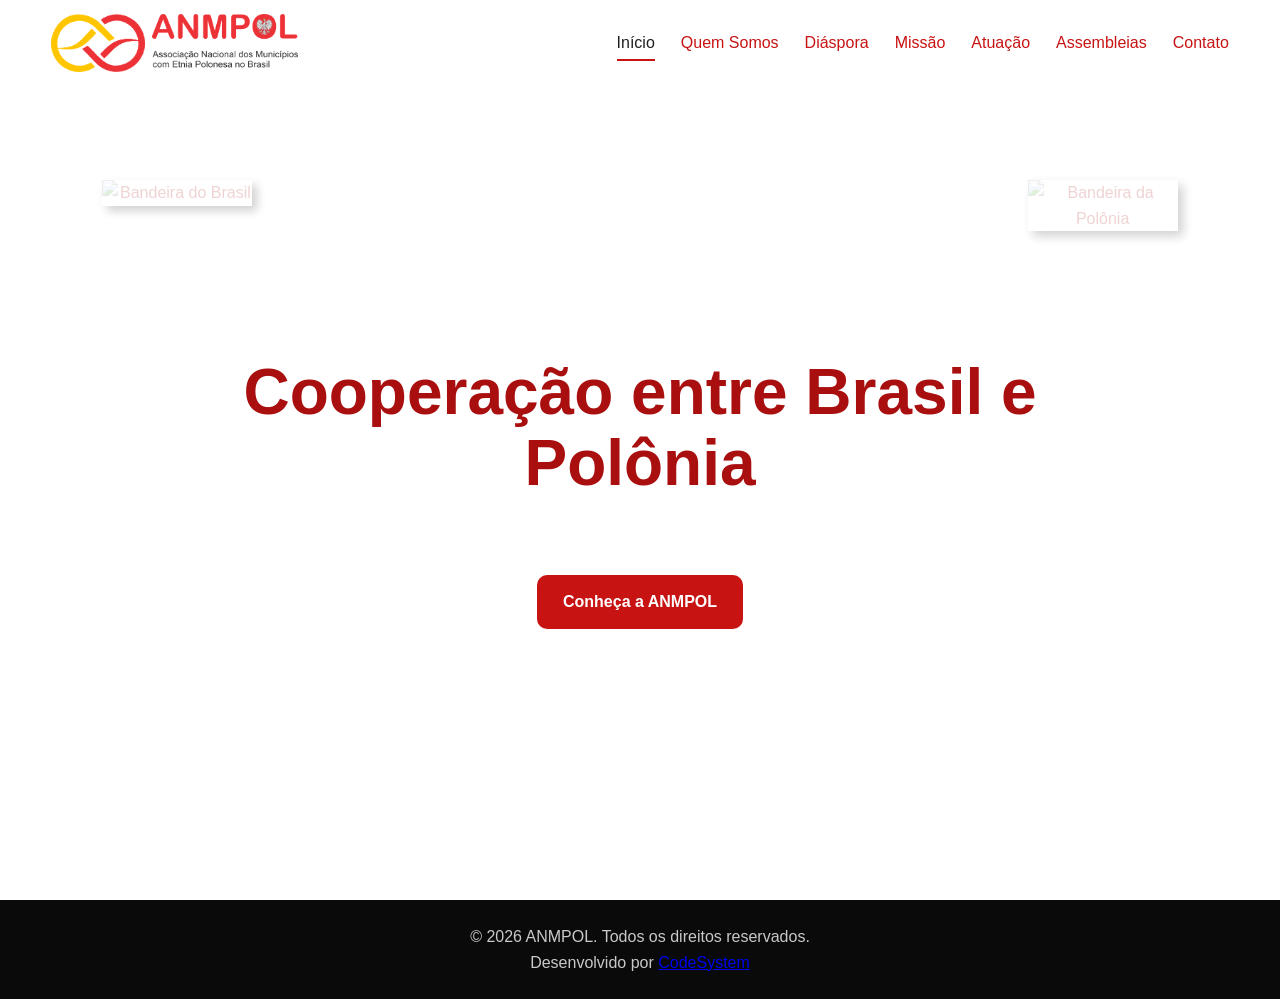
==== index.html @ 179f8c43 "adjust text missao" ====
<!doctype html>
<html lang="pt-BR">
  <head>
    <meta charset="UTF-8" />
    <link rel="shortcut icon" href="img/ANMPOL.ico" type="image/x-icon" />
    <meta name="viewport" content="width=device-width, initial-scale=1.0" />
    <title>ANMPOL - Início</title>
    <link rel="stylesheet" href="css/style.css" />
  </head>
  <body>
    <header class="site-header">
      <div class="container nav-bar">
        <a href="index.html" class="brand">
          <img src="img/logo.png" alt="Logo ANMPOL" class="logo" />
        </a>

        <button
          class="menu-toggle"
          type="button"
          aria-label="Abrir menu"
          aria-controls="menu"
          aria-expanded="false"
        >
          ☰
        </button>

        <nav id="menu" class="site-nav" aria-label="Menu principal">
          <div class="menu-header">
            <span>Menu</span>
            <button class="menu-close" type="button" aria-label="Fechar menu">
              ✕
            </button>
          </div>

          <a href="index.html" class="active">Início</a>
          <a href="sobre.html">Quem Somos</a>
          <a href="diaspora.html">Diáspora</a>
          <a href="missao.html">Missão</a>
          <a href="atuacao.html">Atuação</a>
          <a href="assembleia.html">Assembleias</a>
          <a href="contato.html">Contato</a>
        </nav>
      </div>
    </header>

    <div id="overlay"></div>

    <main>
      <section class="hero">
        <div class="flags">
          <img
            src="https://flagcdn.com/w320/br.png"
            alt="Bandeira do Brasil"
            class="flag flag-br"
          />
          <img
            src="https://flagcdn.com/w320/pl.png"
            alt="Bandeira da Polônia"
            class="flag flag-pl"
          />
        </div>

        <div class="container hero-content">
          <h1>Cooperação entre Brasil e Polônia</h1>
          <p>
            Plataforma institucional de cooperação entre municípios brasileiros
            e a República da Polônia.
          </p>
          <a href="sobre.html" class="btn">Conheça a ANMPOL</a>
        </div>
      </section>
    </main>

    <footer class="site-footer">
      <div class="container">
        <p>© 2026 ANMPOL. Todos os direitos reservados.</p>
        <p>
          Desenvolvido por
          <a
            class="color-white"
            href="https://www.codesystemweb.com.br"
            target="_blank"
          >
            <i class="fa fa-code" aria-hidden="true"></i> CodeSystem
          </a>
        </p>
      </div>
    </footer>

    <script src="js/script.js"></script>
  </body>
</html>
---- css/style.css ----
:root {
  --color-bg: #0b0b0b;
  --color-bg-soft: #111111;
  --color-white: #ffffff;
  --color-text: #1f1f1f;
  --color-text-soft: #555555;
  --color-red: #c81313;
  --color-red-hover: #a90f0f;
  --color-border: #e8e8e8;
  --shadow: 0 10px 30px rgba(0, 0, 0, 0.08);
  --radius: 14px;
  --container: 1180px;
  --header-height: 86px;
}

* {
  margin: 0;
  padding: 0;
  box-sizing: border-box;
}

html {
  scroll-behavior: smooth;
}

body {
  font-family: Arial, Helvetica, sans-serif;
  color: var(--color-text);
  background: #f7f7f7;
  line-height: 1.6;
}

body.no-scroll {
  overflow: hidden;
}

img {
  max-width: 100%;
  display: block;
}

a {
  transition: 0.25s ease;
}

.container {
  width: min(92%, var(--container));
  margin: 0 auto;
}

.narrow {
  max-width: 820px;
}

.site-header {
  position: fixed;
  top: 0;
  left: 0;
  width: 100%;
  height: var(--header-height);
  background: rgba(255, 255, 255, 0.92);
  backdrop-filter: blur(8px);
  z-index: 1000;
  border-bottom: 1px solid rgba(255, 255, 255, 0.08);
}

.nav-bar {
  height: 100%;
  display: flex;
  align-items: center;
  justify-content: space-between;
  gap: 24px;
}

.brand {
  display: flex;
  align-items: center;
  text-decoration: none;
}

.logo {
  height: 58px;
  width: auto;
}

.site-nav {
  display: flex;
  align-items: center;
  gap: 26px;
}

.site-nav a {
  color: var(--color-red);
  text-decoration: none;
  font-size: 1rem;
  position: relative;
}

.site-nav a::after {
  content: "";
  position: absolute;
  left: 0;
  bottom: -6px;
  width: 0;
  height: 2px;
  background: var(--color-red);
  transition: width 0.25s ease;
}

.site-nav a:hover::after,
.site-nav a.active::after {
  width: 100%;
}

.site-nav a.active {
  color: var(--color-text);
}

.menu-toggle,
.menu-close {
  border: 0;
  background: transparent;

  color: var(--color-red);
  cursor: pointer;
}

.menu-toggle {
  display: none;
  font-size: 2rem;
  line-height: 1;
}

.menu-header {
  display: none;
}

#overlay {
  position: fixed;
  inset: 0;
  background: rgba(0, 0, 0, 0.45);
  opacity: 0;
  visibility: hidden;
  transition: 0.25s ease;
  z-index: 998;
}

#overlay.active {
  opacity: 1;
  visibility: visible;
}

main {
  min-height: calc(100vh - 120px);
}

.hero {
  position: relative;
  min-height: 100vh;
  padding-top: var(--header-height);
  display: flex;
  align-items: center;
  justify-content: center;
  text-align: center;
  overflow: hidden;
  background: rgb(255, 255, 255);
  color: var(--color-red-hover);
}

.hero-content {
  position: relative;
  z-index: 2;
  max-width: 860px;
}

.hero-content h1 {
  font-size: clamp(2.1rem, 5vw, 4rem);
  line-height: 1.1;
  margin-bottom: 18px;
}

.hero-content p {
  font-size: clamp(1rem, 2vw, 1.2rem);
  color: rgba(255, 255, 255, 0.88);
  margin-bottom: 28px;
}

.btn {
  display: inline-block;
  background: var(--color-red);
  color: var(--color-white);
  text-decoration: none;
  border: none;
  padding: 14px 26px;
  border-radius: 10px;
  font-size: 1rem;
  font-weight: 700;
  cursor: pointer;
}

.btn:hover {
  background: var(--color-red-hover);
}

.flags {
  position: absolute;
  inset: 0;
  pointer-events: none;
}

.flag {
  box-shadow: 5px 5px 10px #000000;
  position: absolute;
  width: 150px;
  opacity: 0.18;
  animation: floatFlag 6s ease-in-out infinite;
}

.flag-br {
  top: 20%;
  left: 8%;
}

.flag-pl {
  right: 8%;
  top: 20%;
  animation-delay: 1.5s;
}

@keyframes floatFlag {
  0%, 100% {
    transform: translateY(0);
  }
  50% {
    transform: translateY(-18px);
  }
}

.page-main {
  padding-top: var(--header-height);
}

.page-hero {
  background: linear-gradient(180deg, #ff0000 0%, #191919 100%);
  color: var(--color-white);
  padding: 70px 0 60px;
}

.page-hero h1 {
  font-size: clamp(2rem, 4vw, 3.2rem);
  margin-bottom: 12px;
}

.page-hero p {
  color: rgba(255, 255, 255, 0.86);
  max-width: 760px;
}

.content-section {
  padding: 60px 0 80px;
}

.section-text p + p {
  margin-top: 18px;
}

.stats-grid,
.cards-grid {
  display: grid;
  grid-template-columns: repeat(3, 1fr);
  gap: 24px;
  margin-bottom: 36px;
}

.cards-grid {
  grid-template-columns: repeat(2, 1fr);
  margin-top: 30px;
}

.card {
  background: var(--color-white);
  border-radius: var(--radius);
  padding: 26px;
  box-shadow: var(--shadow);
  border-top: 4px solid var(--color-red);
}

.card h2,
.card h3 {
  margin-bottom: 10px;
  line-height: 1.2;
}

.a-assembleia {
  text-decoration: none;
  color: inherit;
}

.contact-form {
  background: var(--color-white);
  padding: 28px;
  border-radius: var(--radius);
  box-shadow: var(--shadow);
}

.form-group + .form-group {
  margin-top: 18px;
}

.contact-form label {
  display: block;
  font-weight: 700;
  margin-bottom: 8px;
}

.contact-form input,
.contact-form textarea {
  width: 100%;
  border: 1px solid #d8d8d8;
  border-radius: 10px;
  padding: 14px 16px;
  font-size: 1rem;
  outline: none;
  background: #fff;
}

.contact-form input:focus,
.contact-form textarea:focus {
  border-color: var(--color-red);
}

.site-footer {
  background: #0a0a0a;
  color: rgba(255, 255, 255, 0.78);
  padding: 24px 0;
  text-align: center;
}

@media (max-width: 900px) {
  .stats-grid {
    grid-template-columns: 1fr;
  }

  .cards-grid {
    grid-template-columns: 1fr;
  }

  .flag {
    width: 115px;
  }
}

@media (max-width: 768px) {
  .logo {
    height: 50px;
  }

  .menu-toggle {
    display: inline-flex;
    align-items: center;
    justify-content: center;
  }

  .site-nav {
    position: fixed;
    top: 0;
    right: -290px;
    width: 280px;
    height: 100vh;
    background: #080808;
    z-index: 999;
    flex-direction: column;
    align-items: flex-start;
    gap: 0;
    padding: 20px 20px 30px;
    transition: right 0.28s ease;
    box-shadow: -10px 0 30px rgba(0, 0, 0, 0.25);
  }

  .site-nav.active {
    right: 0;
  }

  .menu-header {
    width: 100%;
    display: flex;
    align-items: center;
    justify-content: space-between;
    color: var(--color-white);
    padding-bottom: 18px;
    margin-bottom: 6px;
    border-bottom: 1px solid rgba(255, 255, 255, 0.08);
  }

  .menu-header span {
    font-size: 1.1rem;
    font-weight: 700;
  }

  .menu-close {
    font-size: 1.7rem;
    line-height: 1;
  }

  .site-nav a {
    width: 100%;
    padding: 16px 0;
    border-bottom: 1px solid rgba(255, 255, 255, 0.08);
  }

  .site-nav a::after {
    display: none;
  }

  .hero {
    min-height: 88vh;
  }

  .hero-content h1 {
    font-size: 2rem;
  }

  .flag {
    width: 88px;
    opacity: 0.16;
  }

  .flag-br {
    top: 20%;
    left: 5%;
  }

  .flag-pl {
    right: 5%;
    bottom: 18%;
  }

  .content-section {
    padding: 42px 0 60px;
  }
}

@media (max-width: 480px) {
  :root {
    --header-height: 80px;
  }

  .container {
    width: 94%;
  }

  .logo {
    height: 44px;
  }

  .site-nav {
    width: 84%;
    right: -84%;
  }

  .hero-content p {
    font-size: 0.98rem;
  }

  .btn {
    width: 100%;
    text-align: center;
  }

  .card,
  .contact-form {
    padding: 20px;
  }
}


/* modal imagem link */

.abrir-modal {
  display: inline-block;
  margin-top: 10px;
  color: #0f3b73;
  font-weight: 600;
  text-decoration: none;
  border-bottom: 1px solid transparent;
  transition: all 0.3s ease;
}

.abrir-modal:hover {
  color: #0a2c56;
  border-bottom: 1px solid #0a2c56;
}

.modal {
  position: fixed;
  inset: 0;
  background: rgba(8, 18, 35, 0.82);
  backdrop-filter: blur(4px);
  -webkit-backdrop-filter: blur(4px);
  display: flex;
  align-items: center;
  justify-content: center;
  padding: 30px;
  opacity: 0;
  visibility: hidden;
  transition: opacity 0.35s ease, visibility 0.35s ease;
  z-index: 9999;
}

.modal.ativo {
  opacity: 1;
  visibility: visible;
}

.modal-conteudo {
  position: relative;
  width: 100%;
  max-width: 900px;
  transform: scale(0.88);
  opacity: 0;
  transition: transform 0.35s ease, opacity 0.35s ease;
}

.modal.ativo .modal-conteudo {
  transform: scale(1);
  opacity: 1;
}

.imagem-modal {
  display: block;
  width: 100%;
  max-height: 88vh;
  object-fit: contain;
  border-radius: 14px;
  background: #fff;
  box-shadow:
    0 18px 45px rgba(0, 0, 0, 0.28),
    0 4px 12px rgba(0, 0, 0, 0.15);
  transform: scale(0.96);
  transition: transform 0.4s ease;
}

.modal.ativo .imagem-modal {
  transform: scale(1);
}

.fechar {
  position: absolute;
  top: -14px;
  right: -14px;
  width: 42px;
  height: 42px;
  border: none;
  border-radius: 50%;
  background: #ffffff;
  color: #0f3b73;
  font-size: 28px;
  font-weight: 700;
  line-height: 1;
  cursor: pointer;
  box-shadow: 0 8px 20px rgba(0, 0, 0, 0.18);
  transition: transform 0.25s ease, background 0.25s ease, color 0.25s ease;
}

.fechar:hover {
  transform: scale(1.08);
  background: #0f3b73;
  color: #fff;
}

@media (max-width: 768px) {
  .modal {
    padding: 18px;
  }

  .modal-conteudo {
    max-width: 100%;
  }

  .imagem-modal {
    max-height: 82vh;
    border-radius: 10px;
  }

  .fechar {
    top: -10px;
    right: -2px;
    width: 38px;
    height: 38px;
    font-size: 24px;
  }
}



.mission-highlight {
  display: grid;
  grid-template-columns: 1.05fr 1fr;
  gap: 40px;
  align-items: start;
}

.mission-media img {
  width: 100%;
  display: block;
  border-radius: 18px;
  box-shadow: 0 14px 34px rgba(0, 0, 0, 0.14);
}

.mission-badge {
  display: inline-block;
  margin-bottom: 14px;
  padding: 8px 14px;
  border-radius: 999px;
  background: rgba(200, 19, 19, 0.08);
  color: #c81313;
  font-weight: 700;
  font-size: 0.9rem;
  text-transform: uppercase;
  letter-spacing: 0.04em;
}

.mission-heading {
  font-size: clamp(2rem, 4vw, 3rem);
  line-height: 1.1;
  margin-bottom: 14px;
}

.mission-lead {
  font-size: 1.1rem;
  color: #444;
  margin-bottom: 20px;
}

.mission-box,
.mission-warning {
  background: #fff;
  border-radius: 16px;
  padding: 22px;
  box-shadow: 0 10px 26px rgba(0, 0, 0, 0.08);
  margin: 24px 0;
}

.mission-box {
  border-top: 4px solid #c81313;
}

.mission-warning {
  border-top: 4px solid #f0b400;
}

.mission-box h3 {
  margin-bottom: 12px;
}

.mission-list {
  padding-left: 20px;
}

.mission-list li + li {
  margin-top: 10px;
}

.mission-emphasis {
  margin: 24px 0;
}

.mission-emphasis p + p {
  margin-top: 10px;
}

.mission-cta {
  margin-top: 28px;
  display: flex;
  flex-wrap: wrap;
  align-items: center;
  gap: 14px;
}

.mission-cta-text {
  width: 100%;
  margin-bottom: 4px;
}

.mission-phone {
  color: #c81313;
  font-weight: 700;
  text-decoration: none;
}

.mission-phone:hover {
  text-decoration: underline;
}

@media (max-width: 900px) {
  .mission-highlight {
    grid-template-columns: 1fr;
  }
}
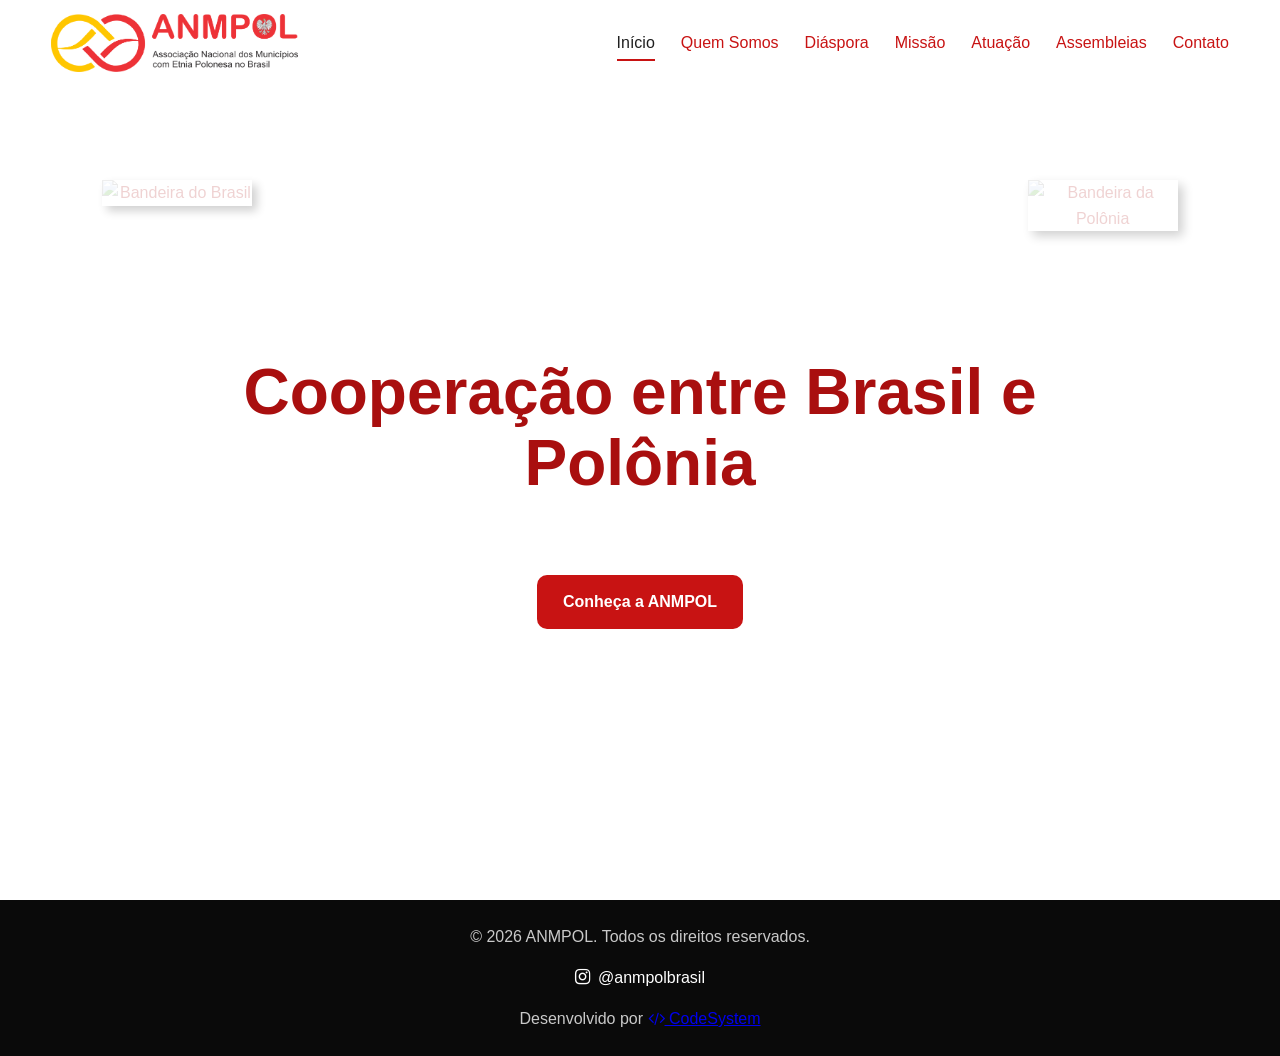
==== commit a9fdf06d: "add rede social" ====
--- a/index.html
+++ b/index.html
@@ -6,6 +6,7 @@
     <meta name="viewport" content="width=device-width, initial-scale=1.0" />
     <title>ANMPOL - Início</title>
     <link rel="stylesheet" href="css/style.css" />
+    <link rel="stylesheet" href="https://cdnjs.cloudflare.com/ajax/libs/font-awesome/4.7.0/css/font-awesome.min.css">
   </head>
   <body>
     <header class="site-header">
@@ -72,20 +73,34 @@
     </main>
 
     <footer class="site-footer">
-      <div class="container">
-        <p>© 2026 ANMPOL. Todos os direitos reservados.</p>
-        <p>
-          Desenvolvido por
-          <a
-            class="color-white"
-            href="https://www.codesystemweb.com.br"
-            target="_blank"
-          >
-            <i class="fa fa-code" aria-hidden="true"></i> CodeSystem
-          </a>
-        </p>
-      </div>
-    </footer>
+  <div class="container">
+
+    <p>© 2026 ANMPOL. Todos os direitos reservados.</p>
+
+    <div class="footer-social">
+      <a 
+        href="https://www.instagram.com/anmpolbrasil" 
+        target="_blank" 
+        aria-label="Instagram ANMPOL"
+      >
+        <i class="fa fa-instagram"></i>
+        @anmpolbrasil
+      </a>
+    </div>
+
+    <p>
+      Desenvolvido por
+      <a
+        class="color-white"
+        href="https://www.codesystemweb.com.br"
+        target="_blank"
+      >
+        <i class="fa fa-code" aria-hidden="true"></i> CodeSystem
+      </a>
+    </p>
+
+  </div>
+</footer>
 
     <script src="js/script.js"></script>
   </body>
--- a/css/style.css
+++ b/css/style.css
@@ -696,4 +696,27 @@
   .mission-highlight {
     grid-template-columns: 1fr;
   }
+}
+
+
+.footer-social {
+  margin: 15px 0;
+}
+
+.footer-social a {
+  color: #fff;
+  text-decoration: none;
+  font-weight: 500;
+  display: inline-flex;
+  align-items: center;
+  gap: 8px;
+  transition: 0.3s;
+}
+
+.footer-social a:hover {
+  color: #e1306c; /* cor oficial do Instagram */
+}
+
+.footer-social i {
+  font-size: 18px;
 }
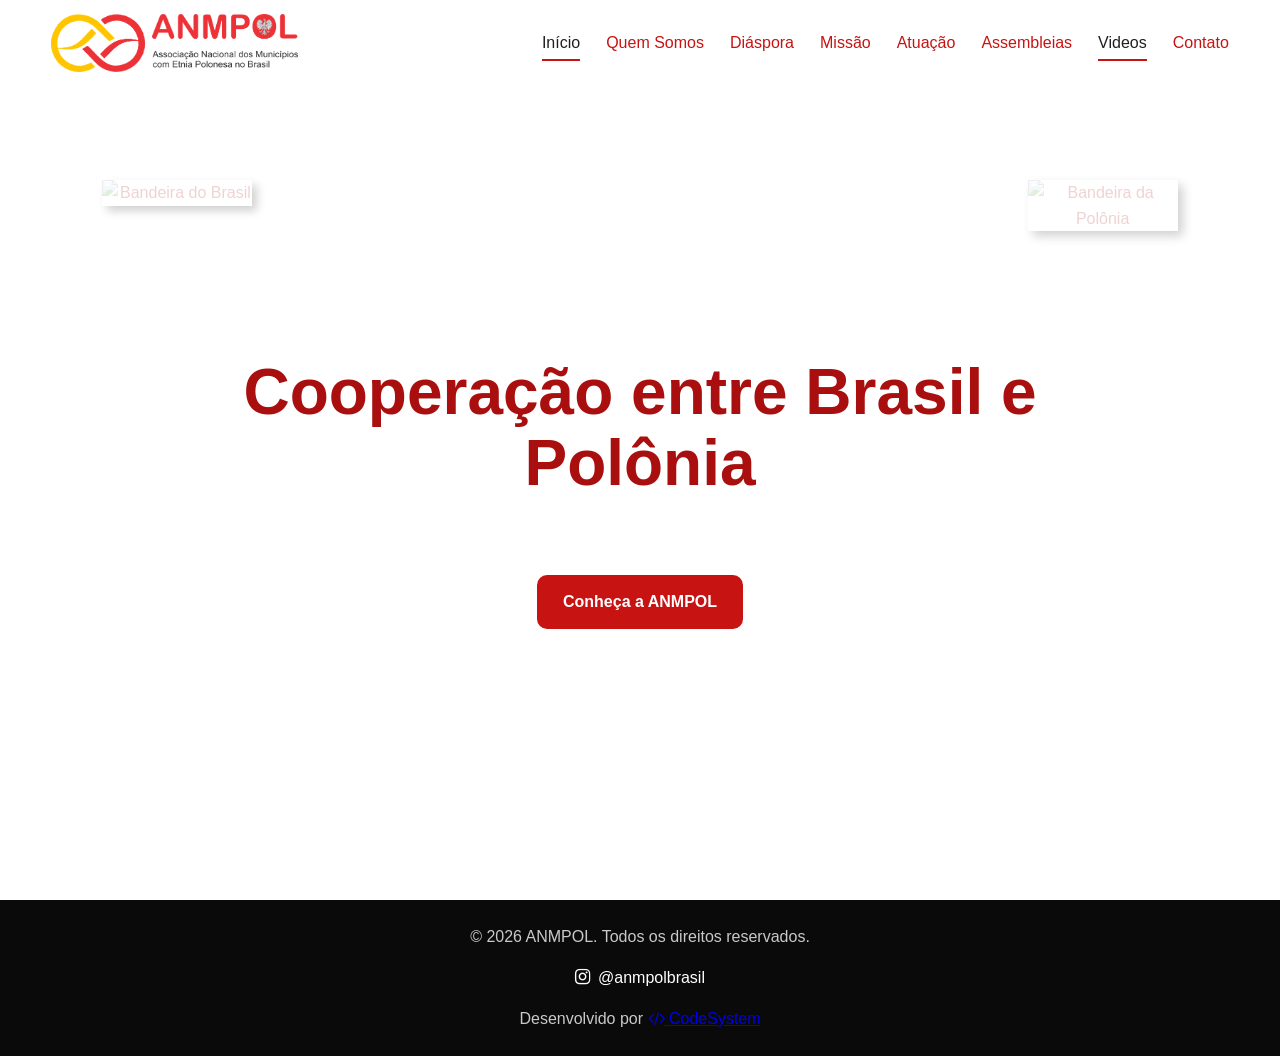
==== commit 681b5215: "adicionando secao videos" ====
--- a/index.html
+++ b/index.html
@@ -39,6 +39,7 @@
           <a href="missao.html">Missão</a>
           <a href="atuacao.html">Atuação</a>
           <a href="assembleia.html">Assembleias</a>
+          <a href="videos.html" class="active">Videos</a>
           <a href="contato.html">Contato</a>
         </nav>
       </div>
--- a/css/style.css
+++ b/css/style.css
@@ -719,4 +719,170 @@
 
 .footer-social i {
   font-size: 18px;
+}
+
+
+.videos-section .section-header {
+  margin-bottom: 32px;
+}
+
+.video-grid {
+  display: grid;
+  grid-template-columns: repeat(auto-fill, minmax(350px, 1fr));
+  gap: 20px;
+  justify-items: center;
+}
+
+.video-card {
+  background: #fff;
+  border-radius: 18px;
+  overflow: hidden;
+  box-shadow: 0 12px 30px rgba(0, 0, 0, 0.08);
+  border-top: 4px solid #c81313;
+}
+
+.video-thumb {
+  position: relative;
+  cursor: pointer;
+  background: #111;
+}
+
+.video-thumb img {
+  width: 100%;
+  display: block;
+  height: auto;
+}
+
+.play-button {
+  position: absolute;
+  top: 50%;
+  left: 50%;
+  width: 74px;
+  height: 74px;
+  transform: translate(-50%, -50%);
+  border: none;
+  border-radius: 50%;
+  background: rgba(200, 19, 19, 0.92);
+  color: #fff;
+  font-size: 28px;
+  cursor: pointer;
+  box-shadow: 0 10px 24px rgba(0, 0, 0, 0.24);
+}
+
+.video-card-content {
+  padding: 24px;
+}
+
+.video-card-content h3 {
+  margin-bottom: 16px;
+  font-size: 1.5rem;
+  line-height: 1.2;
+}
+
+.video-description p {
+  color: #444;
+  line-height: 1.7;
+}
+
+.desc-more {
+  display: none;
+  margin-top: 14px;
+}
+
+.video-description.expanded .desc-more {
+  display: block;
+}
+
+.toggle-desc {
+  margin-top: 18px;
+  border: none;
+  background: transparent;
+  color: #c81313;
+  font-weight: 700;
+  cursor: pointer;
+  padding: 0;
+  font-size: 0.98rem;
+}
+
+.video-contact {
+  background: #f8f8f8;
+  padding: 16px;
+  border-radius: 12px;
+  margin-top: 14px;
+}
+
+/* MODAL */
+.video-modal {
+  position: fixed;
+  inset: 0;
+  display: none;
+  z-index: 3000;
+}
+
+.video-modal.active {
+  display: block;
+}
+
+.video-modal-overlay {
+  position: absolute;
+  inset: 0;
+  background: rgba(0, 0, 0, 0.78);
+}
+
+.video-modal-content {
+  position: relative;
+  width: min(92%, 980px);
+  margin: 5vh auto;
+  z-index: 2;
+  background: #000;
+  border-radius: 16px;
+  overflow: hidden;
+  box-shadow: 0 18px 40px rgba(0, 0, 0, 0.35);
+}
+
+.video-modal-close {
+  position: absolute;
+  top: 10px;
+  right: 12px;
+  width: 42px;
+  height: 42px;
+  border: none;
+  border-radius: 50%;
+  background: rgba(255,255,255,0.16);
+  color: #fff;
+  font-size: 22px;
+  cursor: pointer;
+  z-index: 3;
+}
+
+.video-modal video {
+  display: block;
+  width: 100%;
+  max-height: 85vh;
+  background: #000;
+}
+
+body.modal-open {
+  overflow: hidden;
+}
+
+@media (max-width: 768px) {
+  .video-card-content {
+    padding: 20px;
+  }
+
+  .video-card-content h3 {
+    font-size: 1.25rem;
+  }
+
+  .play-button {
+    width: 62px;
+    height: 62px;
+    font-size: 24px;
+  }
+
+  .video-modal-content {
+    width: 94%;
+    margin: 10vh auto;
+  }
 }
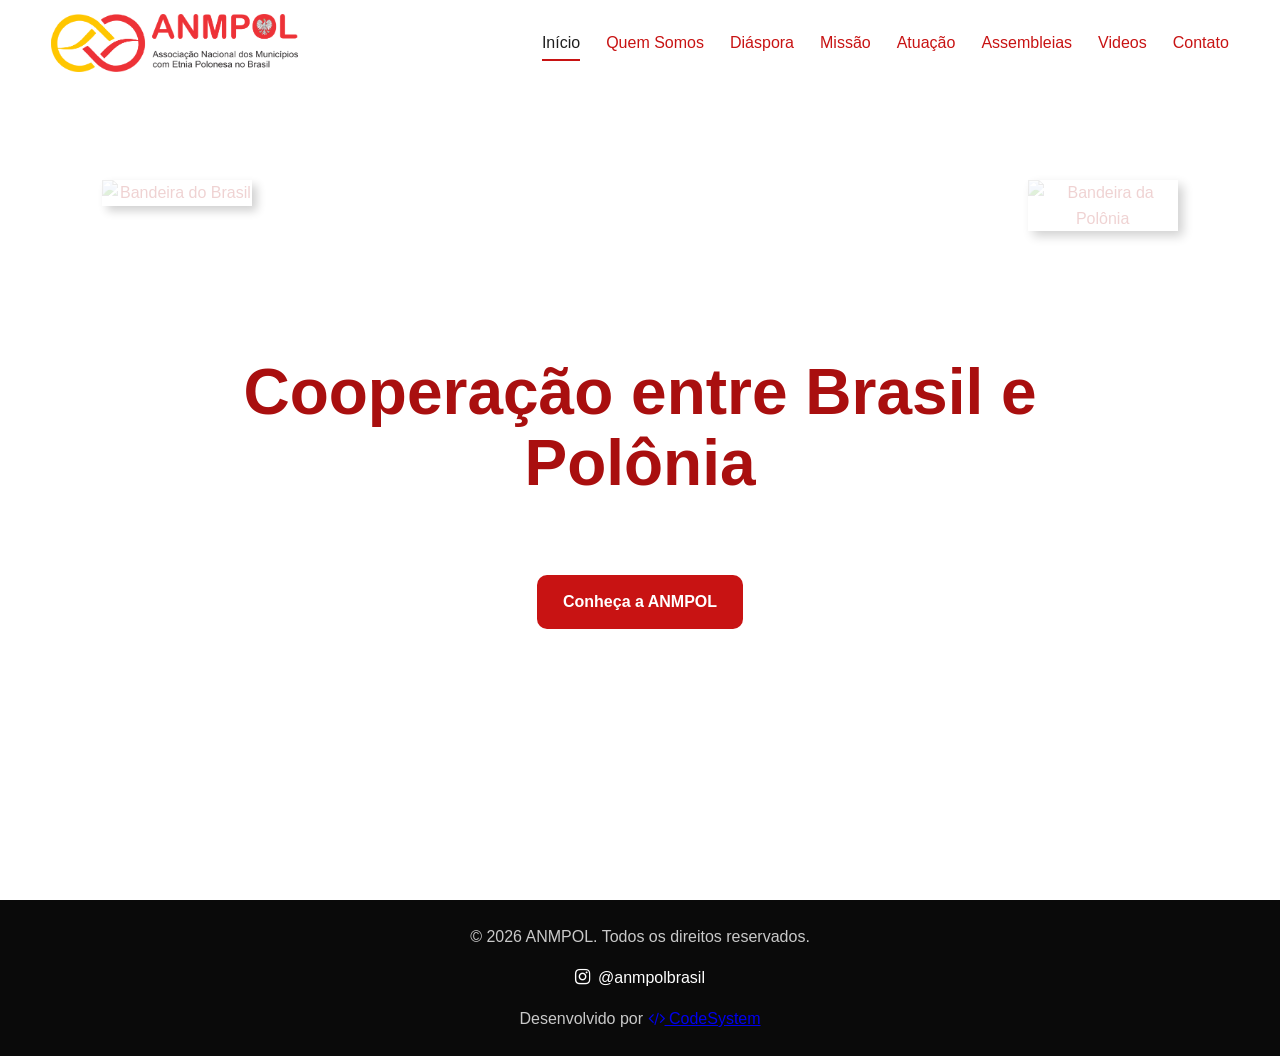
==== commit d8f3ef25: "corrigindo active" ====
--- a/index.html
+++ b/index.html
@@ -39,7 +39,7 @@
           <a href="missao.html">Missão</a>
           <a href="atuacao.html">Atuação</a>
           <a href="assembleia.html">Assembleias</a>
-          <a href="videos.html" class="active">Videos</a>
+          <a href="videos.html" >Videos</a>
           <a href="contato.html">Contato</a>
         </nav>
       </div>
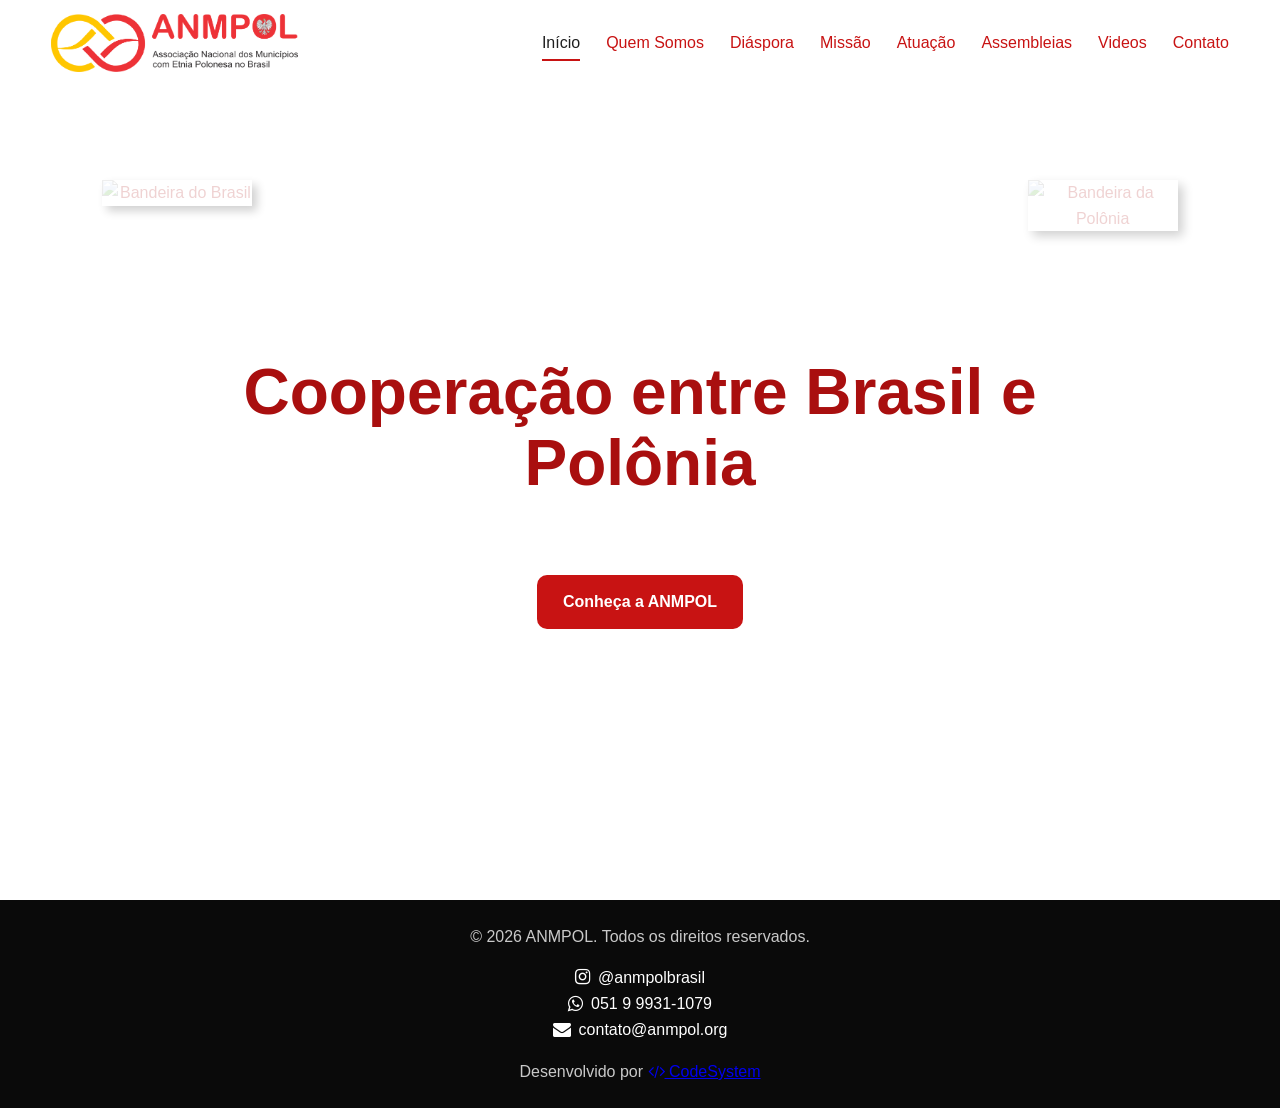
==== commit 997ad864: "add seo" ====
--- a/index.html
+++ b/index.html
@@ -6,7 +6,64 @@
     <meta name="viewport" content="width=device-width, initial-scale=1.0" />
     <title>ANMPOL - Início</title>
     <link rel="stylesheet" href="css/style.css" />
-    <link rel="stylesheet" href="https://cdnjs.cloudflare.com/ajax/libs/font-awesome/4.7.0/css/font-awesome.min.css">
+    <meta
+      name="description"
+      content="A ANMPOL promove a cooperação institucional entre municípios brasileiros e a República da Polônia, fortalecendo a herança cultural polonesa no Brasil."
+    />
+
+    <meta
+      name="keywords"
+      content="ANMPOL, municípios poloneses Brasil, cooperação Brasil Polônia, diáspora polonesa, cultura polonesa no Brasil, cidades irmãs Polônia"
+    />
+
+    <meta name="author" content="ANMPOL" />
+    <link rel="preload" as="image" href="img/logo.png" />
+    <!-- INDEXAÇÃO -->
+    <meta name="robots" content="index, follow" />
+
+    <!-- CANONICAL -->
+    <link rel="canonical" href="https://www.anmpol.org/" />
+
+    <!-- OPEN GRAPH (FACEBOOK / WHATSAPP) -->
+    <meta property="og:type" content="website" />
+    <meta property="og:title" content="ANMPOL - Cooperação Brasil e Polônia" />
+    <meta
+      property="og:description"
+      content="Plataforma institucional que conecta municípios brasileiros à República da Polônia."
+    />
+    <meta property="og:url" content="https://www.anmpol.org/" />
+    <meta property="og:image" content="https://www.anmpol.org/img/logo.png" />
+
+    <!-- TWITTER -->
+    <meta name="twitter:card" content="summary_large_image" />
+    <meta name="twitter:title" content="ANMPOL" />
+    <meta
+      name="twitter:description"
+      content="Cooperação entre municípios do Brasil e Polônia"
+    />
+    <meta name="twitter:image" content="https://www.anmpol.org/img/logo.png" />
+
+    <link
+      rel="stylesheet"
+      href="https://cdnjs.cloudflare.com/ajax/libs/font-awesome/4.7.0/css/font-awesome.min.css"
+    />
+
+    <script type="application/ld+json">
+      {
+        "@context": "https://schema.org",
+        "@type": "Organization",
+        "name": "ANMPOL",
+        "url": "https://www.anmpol.org/",
+        "logo": "https://www.anmpol.org/img/logo.png",
+        "description": "Associação Nacional dos Municípios com Etnia Polonesa no Brasil.",
+        "address": {
+          "@type": "PostalAddress",
+          "addressLocality": "Áurea",
+          "addressRegion": "RS",
+          "addressCountry": "BR"
+        }
+      }
+    </script>
   </head>
   <body>
     <header class="site-header">
@@ -39,7 +96,7 @@
           <a href="missao.html">Missão</a>
           <a href="atuacao.html">Atuação</a>
           <a href="assembleia.html">Assembleias</a>
-          <a href="videos.html" >Videos</a>
+          <a href="videos.html">Videos</a>
           <a href="contato.html">Contato</a>
         </nav>
       </div>
@@ -74,34 +131,50 @@
     </main>
 
     <footer class="site-footer">
-  <div class="container">
+      <div class="container">
+        <p>© 2026 ANMPOL. Todos os direitos reservados.</p>
 
-    <p>© 2026 ANMPOL. Todos os direitos reservados.</p>
+        <div class="footer-social">
+          <a
+            href="https://www.instagram.com/anmpolbrasil"
+            target="_blank"
+            aria-label="Instagram ANMPOL"
+          >
+            <i class="fa fa-instagram"></i>
+            @anmpolbrasil
+          </a>
+          <br />
+          <a
+            href="https://wa.me/5551999331079"
+            target="_blank"
+            aria-label="Instagram ANMPOL"
+          >
+            <i class="fa fa-whatsapp"></i>
+            051 9 9931-1079
+          </a>
+          <br />
+          <a
+            href="mailto:contato@anmpol.org"
+            target="_blank"
+            aria-label="Instagram ANMPOL"
+          >
+            <i class="fa fa-envelope"></i>
+            contato@anmpol.org
+          </a>
+        </div>
 
-    <div class="footer-social">
-      <a 
-        href="https://www.instagram.com/anmpolbrasil" 
-        target="_blank" 
-        aria-label="Instagram ANMPOL"
-      >
-        <i class="fa fa-instagram"></i>
-        @anmpolbrasil
-      </a>
-    </div>
-
-    <p>
-      Desenvolvido por
-      <a
-        class="color-white"
-        href="https://www.codesystemweb.com.br"
-        target="_blank"
-      >
-        <i class="fa fa-code" aria-hidden="true"></i> CodeSystem
-      </a>
-    </p>
-
-  </div>
-</footer>
+        <p>
+          Desenvolvido por
+          <a
+            class="color-white"
+            href="https://www.codesystemweb.com.br"
+            target="_blank"
+          >
+            <i class="fa fa-code" aria-hidden="true"></i> CodeSystem
+          </a>
+        </p>
+      </div>
+    </footer>
 
     <script src="js/script.js"></script>
   </body>
--- a/css/style.css
+++ b/css/style.css
@@ -728,12 +728,14 @@
 
 .video-grid {
   display: grid;
-  grid-template-columns: repeat(auto-fill, minmax(350px, 1fr));
+  grid-template-columns: repeat(auto-fill, minmax(350px, 220px));
   gap: 20px;
-  justify-items: center;
+  justify-content: start;
 }
 
 .video-card {
+  width: 100%;
+  /* max-width: 350px; */
   background: #fff;
   border-radius: 18px;
   overflow: hidden;
@@ -745,48 +747,53 @@
   position: relative;
   cursor: pointer;
   background: #111;
+  width: 100%;
+  aspect-ratio: 16 / 9;
+  overflow: hidden;
 }
 
 .video-thumb img {
   width: 100%;
+  height: 100%;
+  object-fit: cover;
   display: block;
-  height: auto;
 }
 
 .play-button {
   position: absolute;
   top: 50%;
   left: 50%;
-  width: 74px;
-  height: 74px;
+  width: 58px;
+  height: 58px;
   transform: translate(-50%, -50%);
   border: none;
   border-radius: 50%;
   background: rgba(200, 19, 19, 0.92);
   color: #fff;
-  font-size: 28px;
+  font-size: 22px;
   cursor: pointer;
   box-shadow: 0 10px 24px rgba(0, 0, 0, 0.24);
 }
 
 .video-card-content {
-  padding: 24px;
+  padding: 16px;
 }
 
 .video-card-content h3 {
-  margin-bottom: 16px;
-  font-size: 1.5rem;
-  line-height: 1.2;
+  margin-bottom: 12px;
+  font-size: 1rem;
+  line-height: 1.3;
 }
 
 .video-description p {
   color: #444;
-  line-height: 1.7;
+  line-height: 1.55;
+  font-size: 0.88rem;
 }
 
 .desc-more {
   display: none;
-  margin-top: 14px;
+  margin-top: 12px;
 }
 
 .video-description.expanded .desc-more {
@@ -794,24 +801,23 @@
 }
 
 .toggle-desc {
-  margin-top: 18px;
+  margin-top: 14px;
   border: none;
   background: transparent;
   color: #c81313;
   font-weight: 700;
   cursor: pointer;
   padding: 0;
-  font-size: 0.98rem;
+  font-size: 0.9rem;
 }
 
 .video-contact {
   background: #f8f8f8;
-  padding: 16px;
-  border-radius: 12px;
-  margin-top: 14px;
-}
-
-/* MODAL */
+  padding: 12px;
+  border-radius: 10px;
+  margin-top: 12px;
+}
+
 .video-modal {
   position: fixed;
   inset: 0;
@@ -867,18 +873,13 @@
 }
 
 @media (max-width: 768px) {
-  .video-card-content {
-    padding: 20px;
-  }
-
-  .video-card-content h3 {
-    font-size: 1.25rem;
-  }
-
-  .play-button {
-    width: 62px;
-    height: 62px;
-    font-size: 24px;
+  .video-grid {
+    grid-template-columns: 1fr;
+    justify-items: center;
+  }
+
+  .video-card {
+    max-width: 320px;
   }
 
   .video-modal-content {
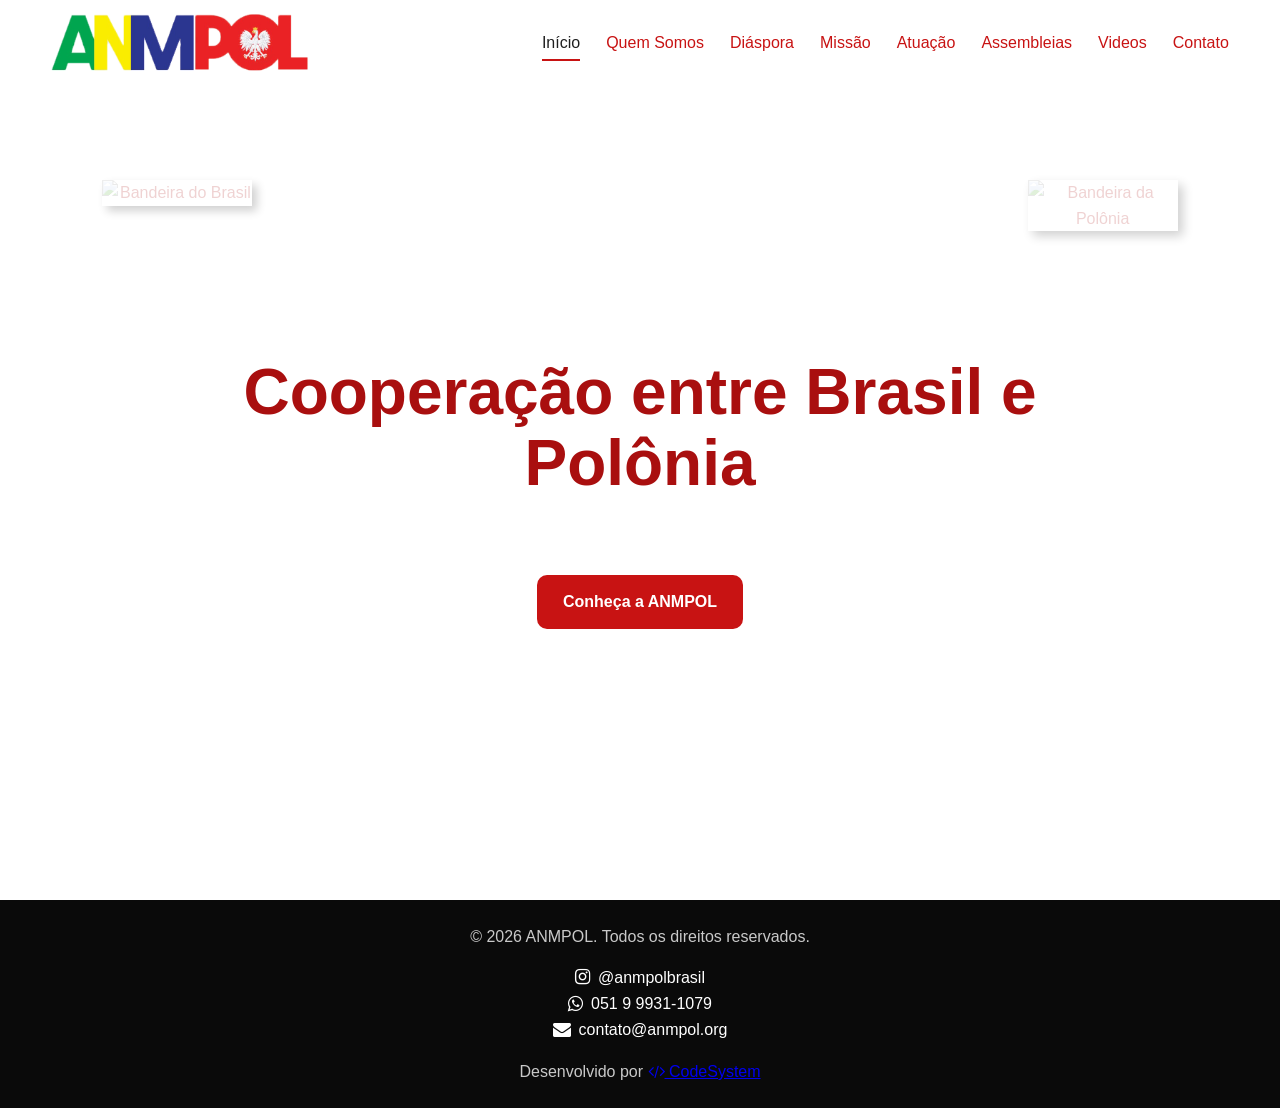
==== commit f3d83a11: "alteracao logo" ====
--- a/index.html
+++ b/index.html
@@ -2,7 +2,7 @@
 <html lang="pt-BR">
   <head>
     <meta charset="UTF-8" />
-    <link rel="shortcut icon" href="img/ANMPOL.ico" type="image/x-icon" />
+    <link rel="shortcut icon" href="img/ico.ico" type="image/x-icon" />
     <meta name="viewport" content="width=device-width, initial-scale=1.0" />
     <title>ANMPOL - Início</title>
     <link rel="stylesheet" href="css/style.css" />
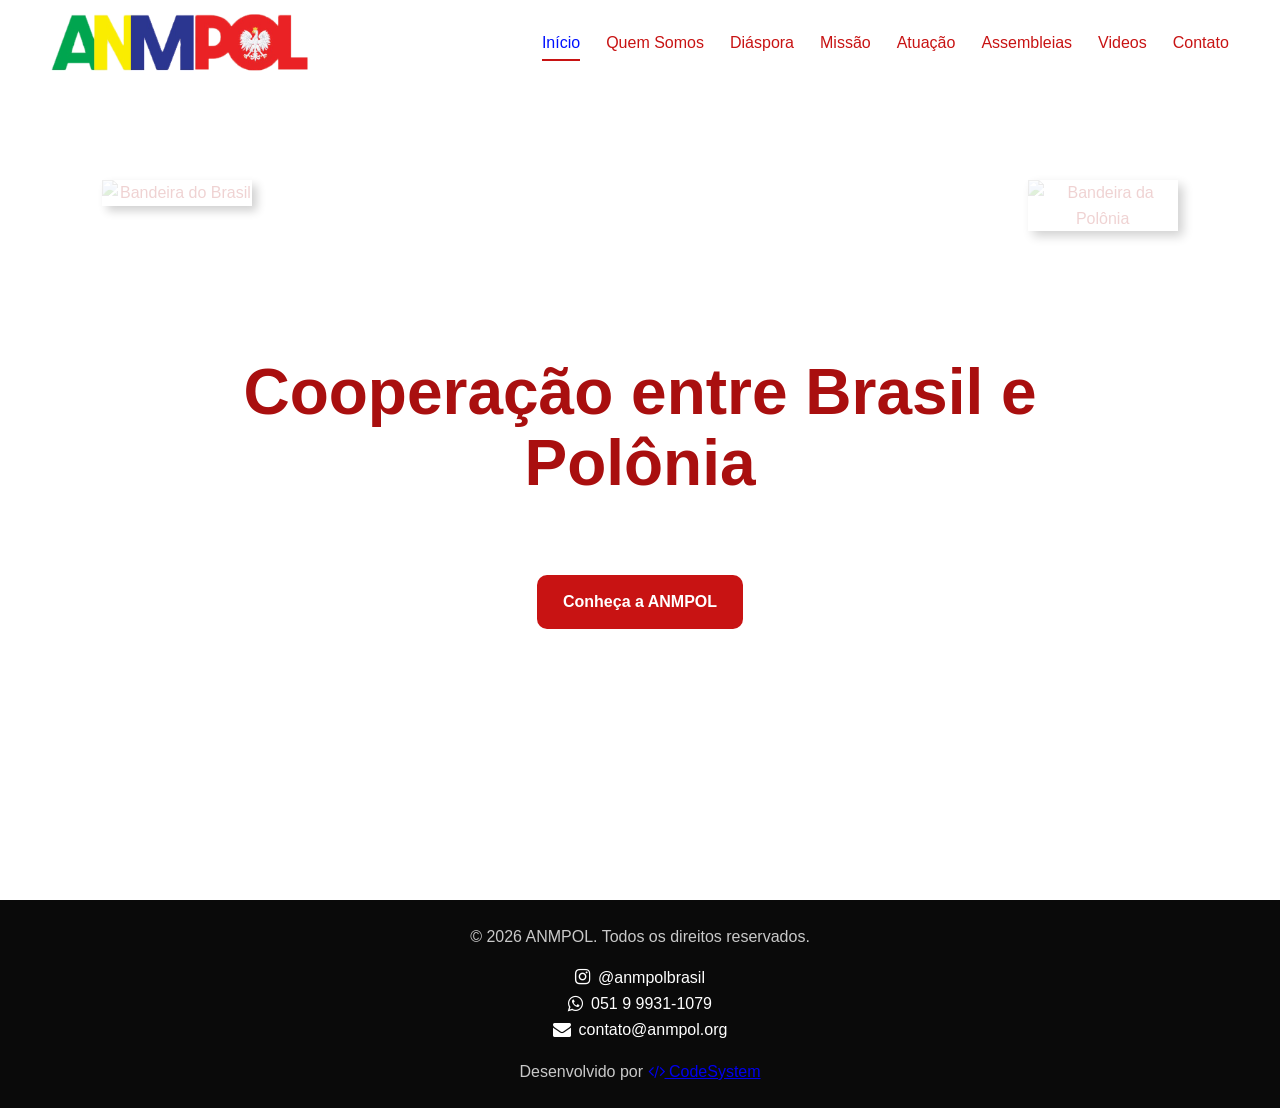
==== commit be4c9347: "ajuste secao missao" ====
--- a/index.html
+++ b/index.html
@@ -145,7 +145,7 @@
           </a>
           <br />
           <a
-            href="https://wa.me/5551999331079"
+            href="https://wa.me/5551991707507"
             target="_blank"
             aria-label="Instagram ANMPOL"
           >
--- a/css/style.css
+++ b/css/style.css
@@ -113,7 +113,7 @@
 }
 
 .site-nav a.active {
-  color: var(--color-text);
+  color: rgb(0, 17, 255);
 }
 
 .menu-toggle,
@@ -886,4 +886,83 @@
     width: 94%;
     margin: 10vh auto;
   }
+}
+
+
+.mission-layout {
+  display: flex;
+  flex-direction: column;
+  gap: 40px;
+}
+
+.mission-block p {
+  margin-bottom: 16px;
+  line-height: 1.7;
+  color: #444;
+}
+
+.mission-highlight-box {
+  background: linear-gradient(135deg, #c81313, #7a0b0b);
+  color: #fff;
+  padding: 30px;
+  border-radius: 16px;
+}
+
+.mission-highlight-box h2 {
+  margin-bottom: 12px;
+}
+
+.mission-columns {
+  display: grid;
+  grid-template-columns: 1fr 1fr;
+  gap: 20px;
+}
+
+.mission-card {
+  background: #fff;
+  padding: 24px;
+  border-radius: 16px;
+  box-shadow: 0 10px 24px rgba(0,0,0,0.08);
+  border-top: 4px solid #c81313;
+}
+
+.mission-card h3 {
+  margin-bottom: 12px;
+}
+
+.mission-card ul {
+  padding-left: 18px;
+}
+
+.mission-card li + li {
+  margin-top: 8px;
+}
+
+.mission-list {
+  padding-left: 18px;
+}
+
+.mission-list li + li {
+  margin-top: 10px;
+}
+
+.mission-cta-box {
+  text-align: center;
+  background: #111;
+  color: #fff;
+  padding: 30px;
+  border-radius: 16px;
+}
+
+.mission-phone {
+  display: block;
+  margin-top: 10px;
+  font-weight: bold;
+  color: #c81313;
+}
+
+@media(max-width:768px){
+  .mission-columns {
+    grid-template-columns: 1fr;
+  }
 }
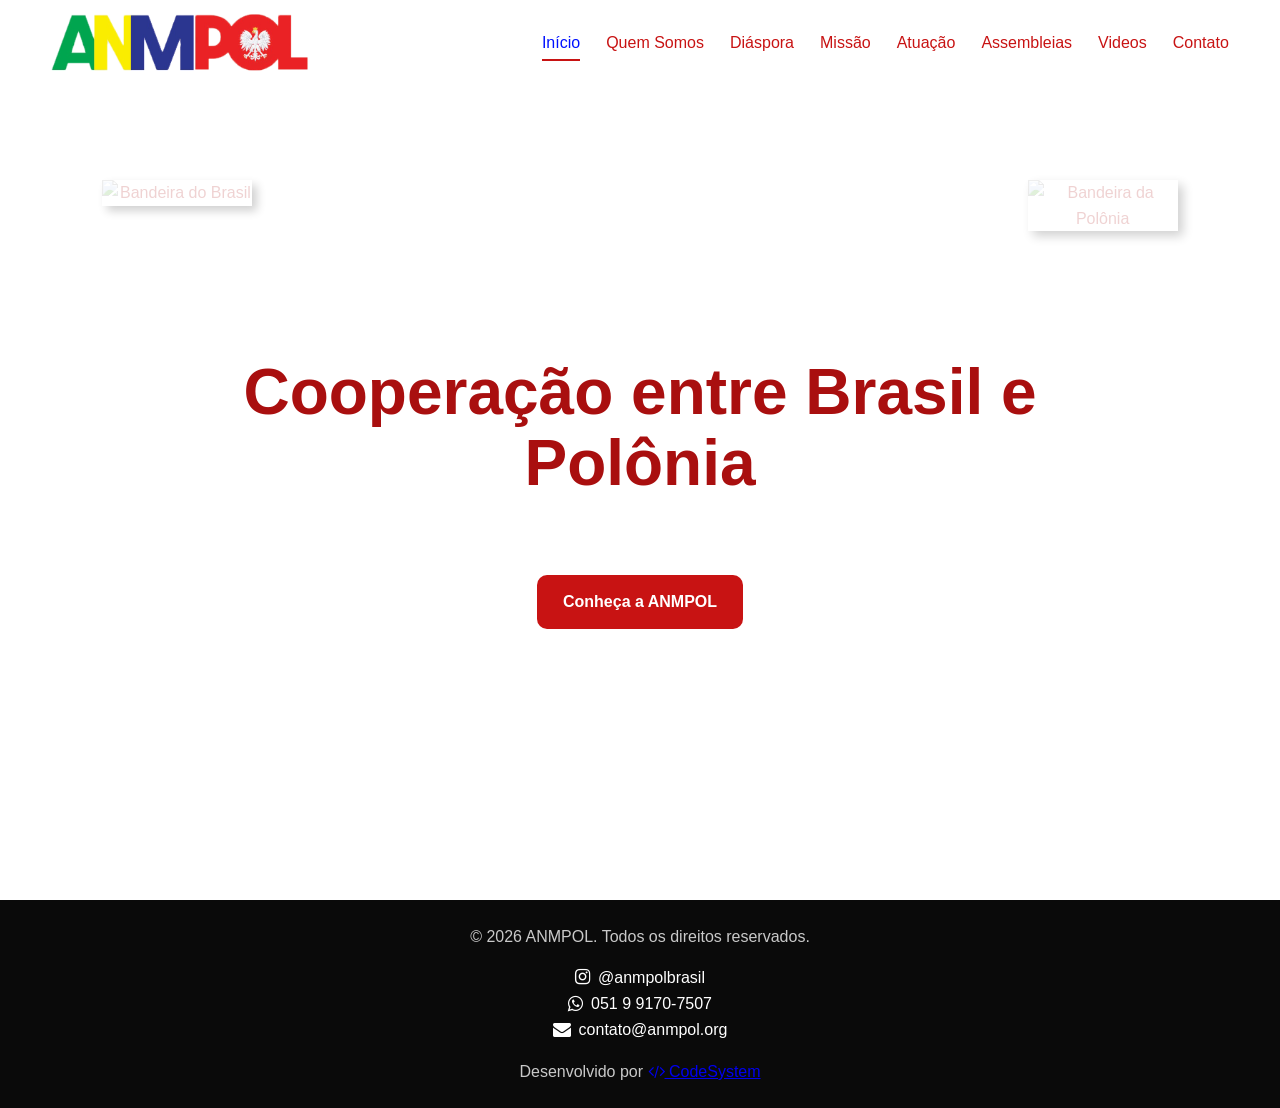
==== commit 5a80373e: "ajuste whats" ====
--- a/index.html
+++ b/index.html
@@ -150,7 +150,7 @@
             aria-label="Instagram ANMPOL"
           >
             <i class="fa fa-whatsapp"></i>
-            051 9 9931-1079
+            051 9 9170-7507
           </a>
           <br />
           <a
